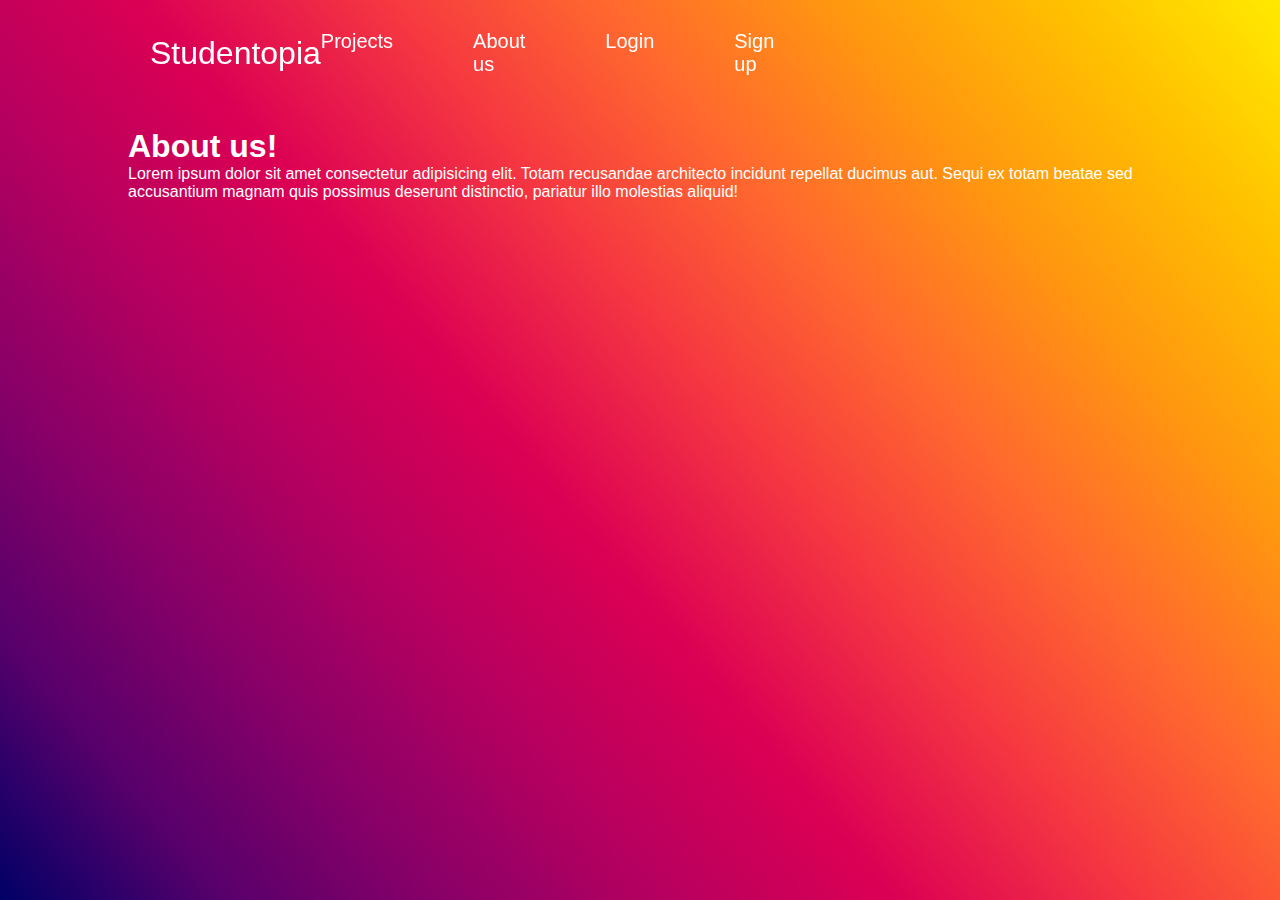
==== Studentopia/Aboutus.html @ 8db59806 "Add files via upload" ====
<!DOCTYPE html>
<html lang="en">
<head>
    <meta charset="UTF-8">
    <meta name="viewport"
    content="width=device-width, initial-scale=1.0">
    <title>Studentopia</title>
    <link rel="stylesheet" href="style.css">
</head>
<body>
    <nav>
        <a href="index.html">Studentopia</a>
        <ul>
            <li><a href="Projects.html">Projects</a></li>
            <li><a href="Aboutus.html">About us</a></li>
            <li><a href="Login.html">Login</a></li>
            <li><a href="Signup.html">Sign up</a></li>
        </ul>
    </nav>
    <section>
        <h1>About us!</h1>
        <p>Lorem ipsum dolor sit amet consectetur adipisicing elit. Totam recusandae architecto incidunt repellat ducimus aut. Sequi ex totam beatae sed accusantium magnam quis possimus deserunt distinctio, pariatur illo molestias aliquid!</p>
    </section>
</body>
</body>
</html>
---- Studentopia/style.css ----
*{
    padding: 0;
    margin: 0;
    box-sizing: border-box;
    font-family: 'Poppins',
    sans-serif;

}
body{
    min-height: 100vh;
    background-image: 
    linear-gradient(
        50deg,
        hsl(240deg 100% 20%)0%,
        hsl(289deg 100% 21%)11%,
        hsl(315deg 100% 27%)22%,
        hsl(329deg 100% 36%)33%,
        hsl(337deg 100% 43%)44%,
        hsl(357deg 91% 59%)56%,
        hsl(17deg 100% 59%)67%,
        hsl(34deg 100% 53%)78%,
        hsl(45deg 100% 50%)89%,
        hsl(55deg 100% 50%)100%
    );;
}
nav{
    position: fixed;
    top: 0;
    left: 0;
    width: 100%;
    display: flex;
    justify-content: space-between;
    align-items: center;
    padding: 30px 150px;
}
nav ul{
    display: flex;
    justify-content: center;
    gap: 5em;
    margin-right: 25em;
    list-style: none;
}
nav ul a{
    color: white;
    padding: auto;
    border-radius: 5px;
    transition: 0.3s ease;
    font-size: 20px;
    text-decoration: none;
}
nav > a{
    font-size: 32px;
    color: white;
    text-decoration: none;
}
section{
    color: white;
    padding: 10%;
}
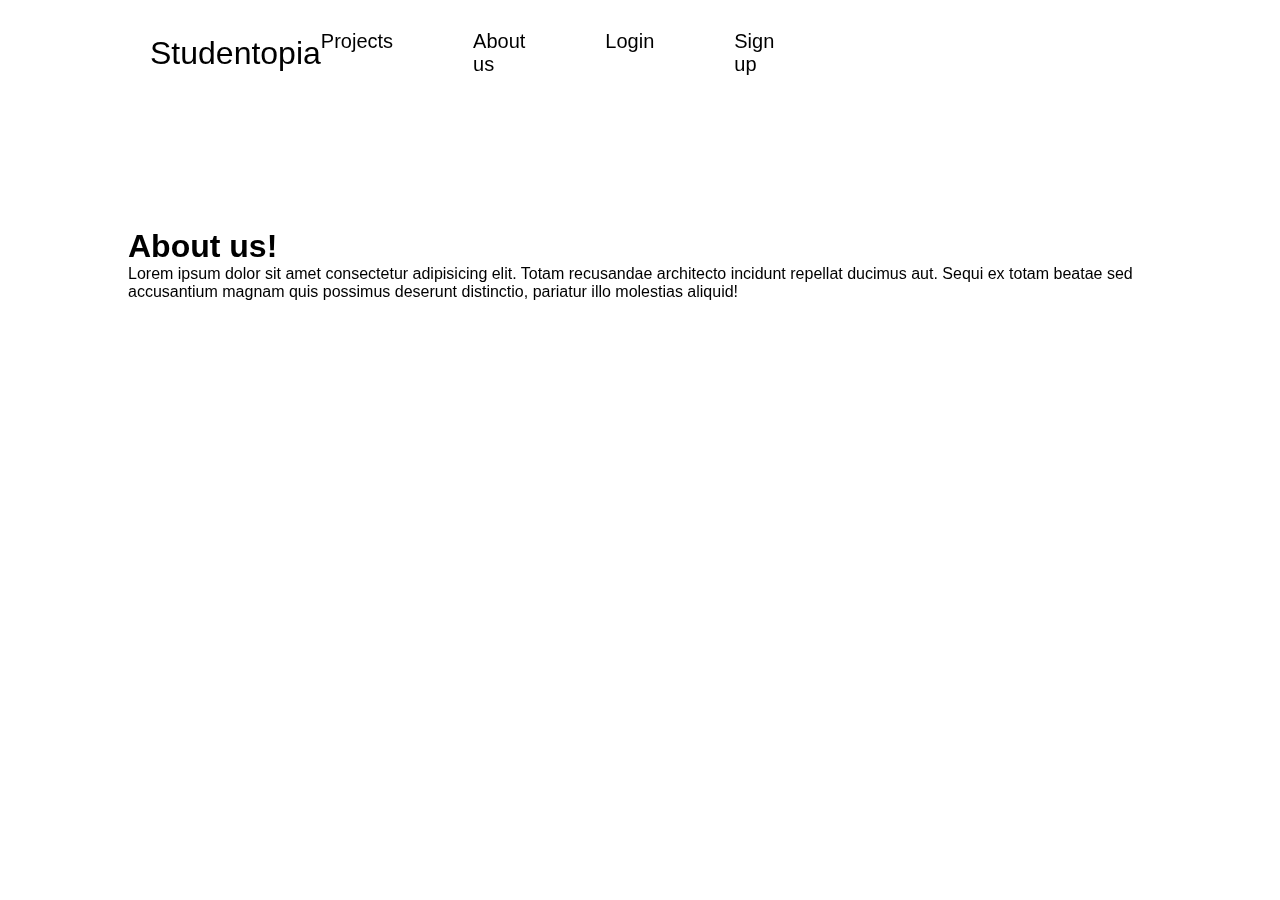
==== commit 50290078: "Update Aboutus.html" ====
--- a/Studentopia/Aboutus.html
+++ b/Studentopia/Aboutus.html
@@ -8,6 +8,7 @@
     <link rel="stylesheet" href="style.css">
 </head>
 <body>
+    <video class="background-video" src="background1.mp4" autoplay loop muted></video>
     <nav>
         <a href="index.html">Studentopia</a>
         <ul>
--- a/Studentopia/style.css
+++ b/Studentopia/style.css
@@ -6,22 +6,14 @@
     sans-serif;
 
 }
-body{
-    min-height: 100vh;
-    background-image: 
-    linear-gradient(
-        50deg,
-        hsl(240deg 100% 20%)0%,
-        hsl(289deg 100% 21%)11%,
-        hsl(315deg 100% 27%)22%,
-        hsl(329deg 100% 36%)33%,
-        hsl(337deg 100% 43%)44%,
-        hsl(357deg 91% 59%)56%,
-        hsl(17deg 100% 59%)67%,
-        hsl(34deg 100% 53%)78%,
-        hsl(45deg 100% 50%)89%,
-        hsl(55deg 100% 50%)100%
-    );;
+.background-video {
+    position: fixed;
+    top: 0;
+    left: 0;
+    width: 100%;
+    height: 100%;
+    object-fit: cover;
+    z-index: -1; 
 }
 nav{
     position: fixed;
@@ -41,7 +33,7 @@
     list-style: none;
 }
 nav ul a{
-    color: white;
+    color: black;
     padding: auto;
     border-radius: 5px;
     transition: 0.3s ease;
@@ -50,10 +42,14 @@
 }
 nav > a{
     font-size: 32px;
-    color: white;
+    color: black;
     text-decoration: none;
 }
 section{
-    color: white;
+    color: black;
     padding: 10%;
-}+    position: relative;
+    z-index: 1; 
+    margin-top: 100px; 
+    border-radius: 10px; 
+}
